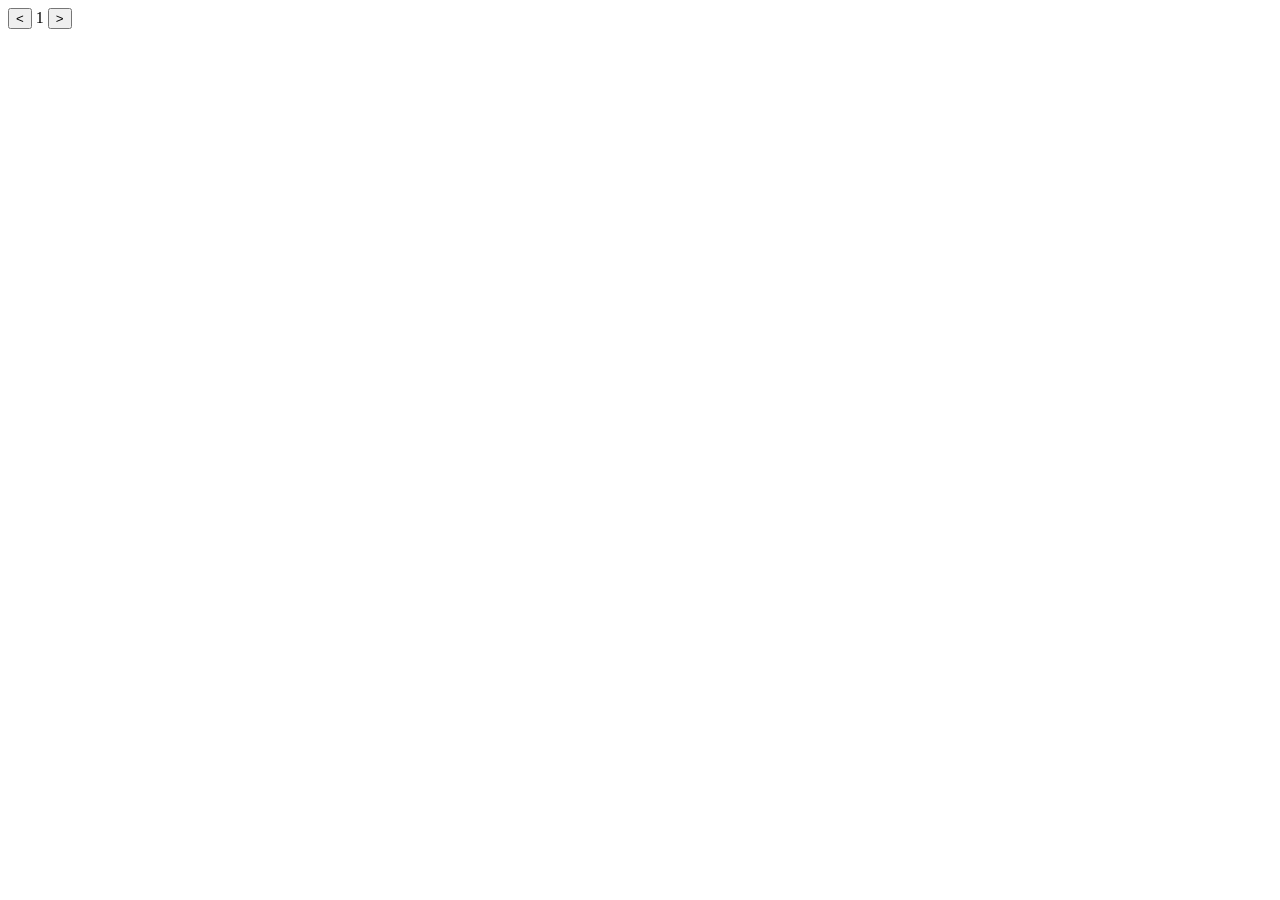
==== kmbl/increment_decrement/a.html @ 79566515 "berusaha bangkit kembali" ====
<!doctype html>
<html>
    <head>
        <meta http-equiv="content-type" content="text/html; charset=utf-8" />
        <meta name="viewport" content="width=device-width, initial-scale=1.0" />
        <title>Increment</title>
    </head>
    <body>
        <div class="container">
            <div class="card">
                <button type="button" id="minus"><</button>
                <span class="output">1</span>
                <button id="plus" type="button">></button>
            </div>
        </div>
        <script src="b.js" type="text/javascript" charset="utf-8"></script>
    </body>
</html>
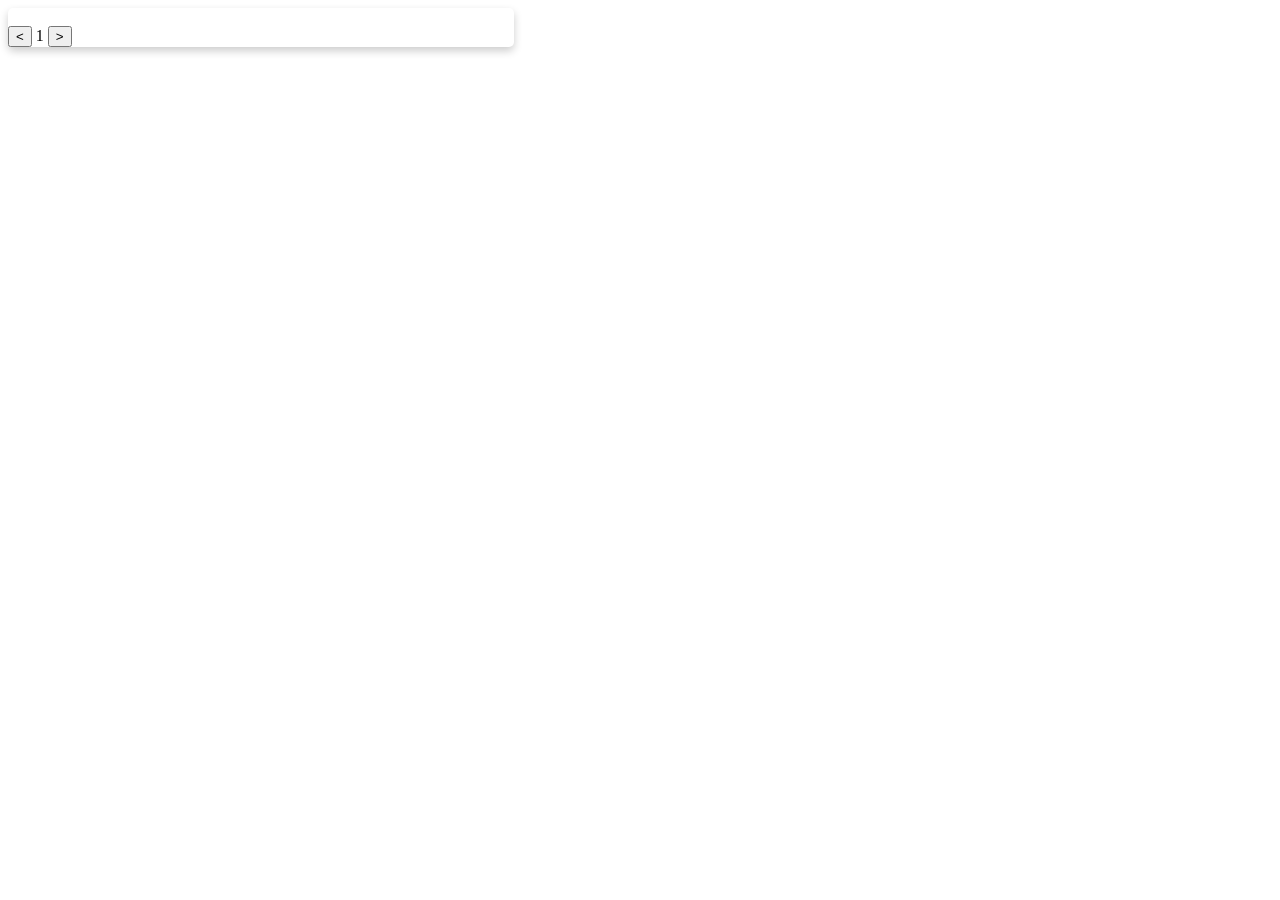
==== commit 2477b5c3: "update" ====
--- a/kmbl/increment_decrement/a.html
+++ b/kmbl/increment_decrement/a.html
@@ -4,10 +4,12 @@
         <meta http-equiv="content-type" content="text/html; charset=utf-8" />
         <meta name="viewport" content="width=device-width, initial-scale=1.0" />
         <title>Increment</title>
+        <link rel="stylesheet" type="" href="c.css">
     </head>
     <body>
-        <div class="container">
-            <div class="card">
+        <div class="card">
+            <img src="" alt="">
+            <div class="container">
                 <button type="button" id="minus"><</button>
                 <span class="output">1</span>
                 <button id="plus" type="button">></button>
--- a/kmbl/increment_decrement/c.css
+++ b/kmbl/increment_decrement/c.css
@@ -0,0 +1,10 @@
+.card {
+  box-shadow: 0 4px 8px 0 rgba(0,0,0,0.2);
+  transition: 0.3s;
+  border-radius: 5px;
+  width: 40%;
+}
+
+.container {
+  padding: 2px, 16px;
+}
